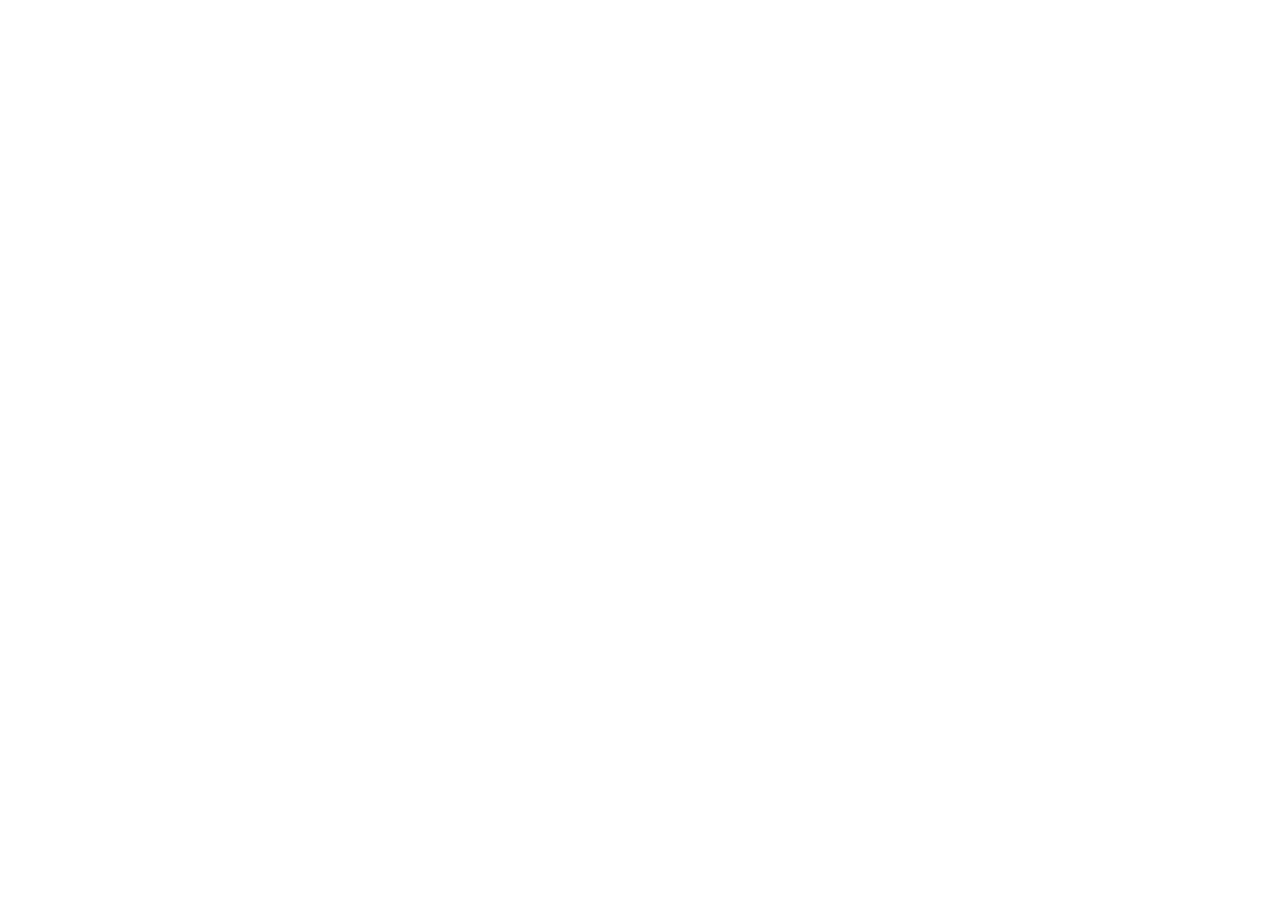
==== test/platforms/mobile/www/index.html @ 71dcc695 "first commit" ====
<!DOCTYPE html>
<html lang="en">
	<head>
		<meta charset="UTF-8" />
		<meta http-equiv="X-UA-Compatible" content="IE=edge" />
		<meta
			name="viewport"
			content="width=device-width, initial-scale=1.0, minimum-scale=1.0, maximum-scale=1.0, user-scalable=no, viewport-fit=cover"
		/>

		<link rel="stylesheet" href="/fonts.css" />

		<script src="build/capacitor.js"></script>
		<script src="build/bundle.js" defer></script>

		<style>
			body,
			html {
				height: 100%;
			}

			.safe-area {
				padding-top: env(safe-area-inset-top);
				padding-right: env(safe-area-inset-right);
				padding-bottom: env(safe-area-inset-bottom);
				padding-left: env(safe-area-inset-left);
			}
		</style>
	</head>
	<body></body>
</html>
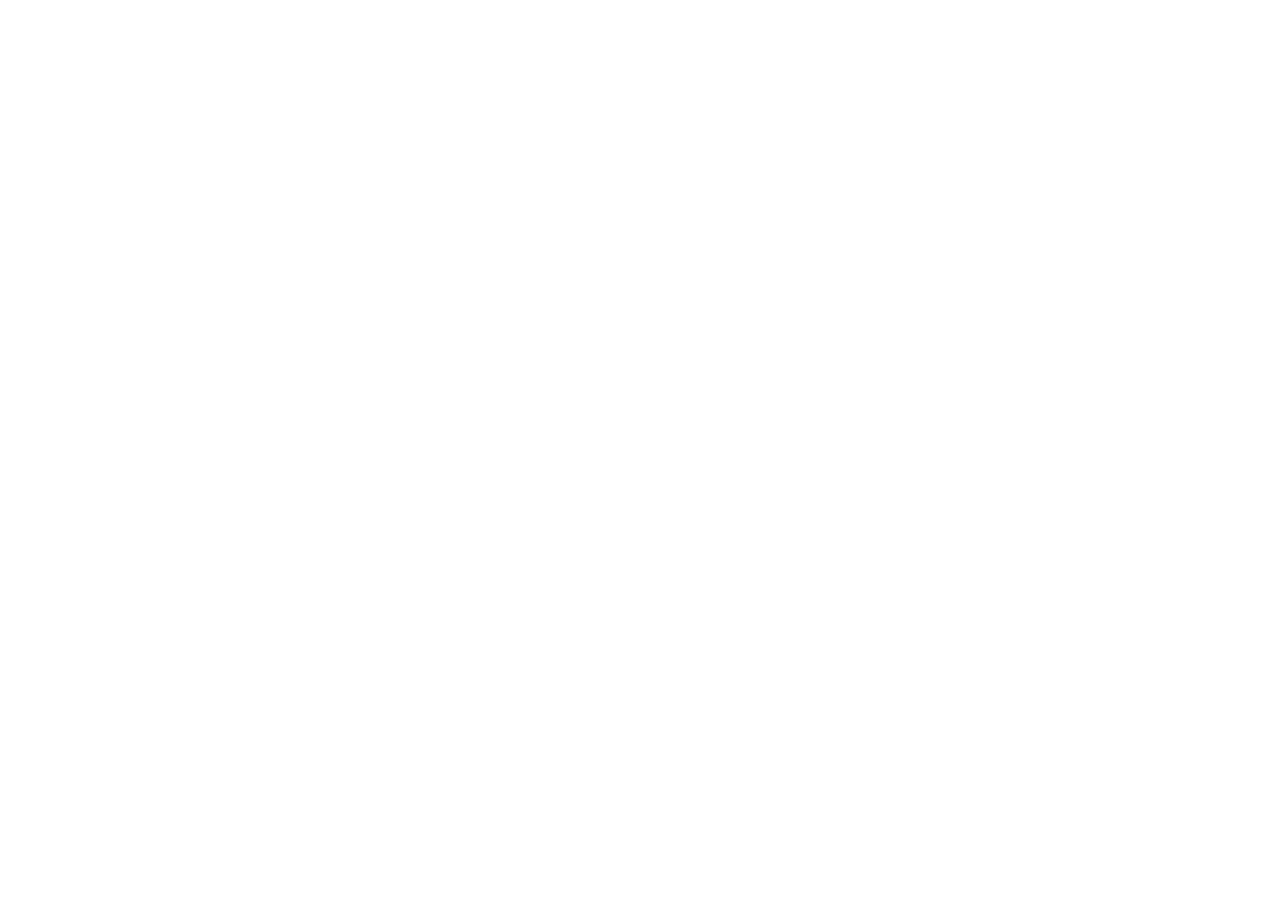
==== commit c5c4d76c: "feat: get unwind to acrually work" ====
--- a/test/platforms/mobile/www/index.html
+++ b/test/platforms/mobile/www/index.html
@@ -14,12 +14,7 @@
 		<script src="build/bundle.js" defer></script>
 
 		<style>
-			body,
-			html {
-				height: 100%;
-			}
-
-			.safe-area {
+			[safe-area] {
 				padding-top: env(safe-area-inset-top);
 				padding-right: env(safe-area-inset-right);
 				padding-bottom: env(safe-area-inset-bottom);
@@ -27,5 +22,5 @@
 			}
 		</style>
 	</head>
-	<body></body>
+	<body ontouchstart=""></body>
 </html>
